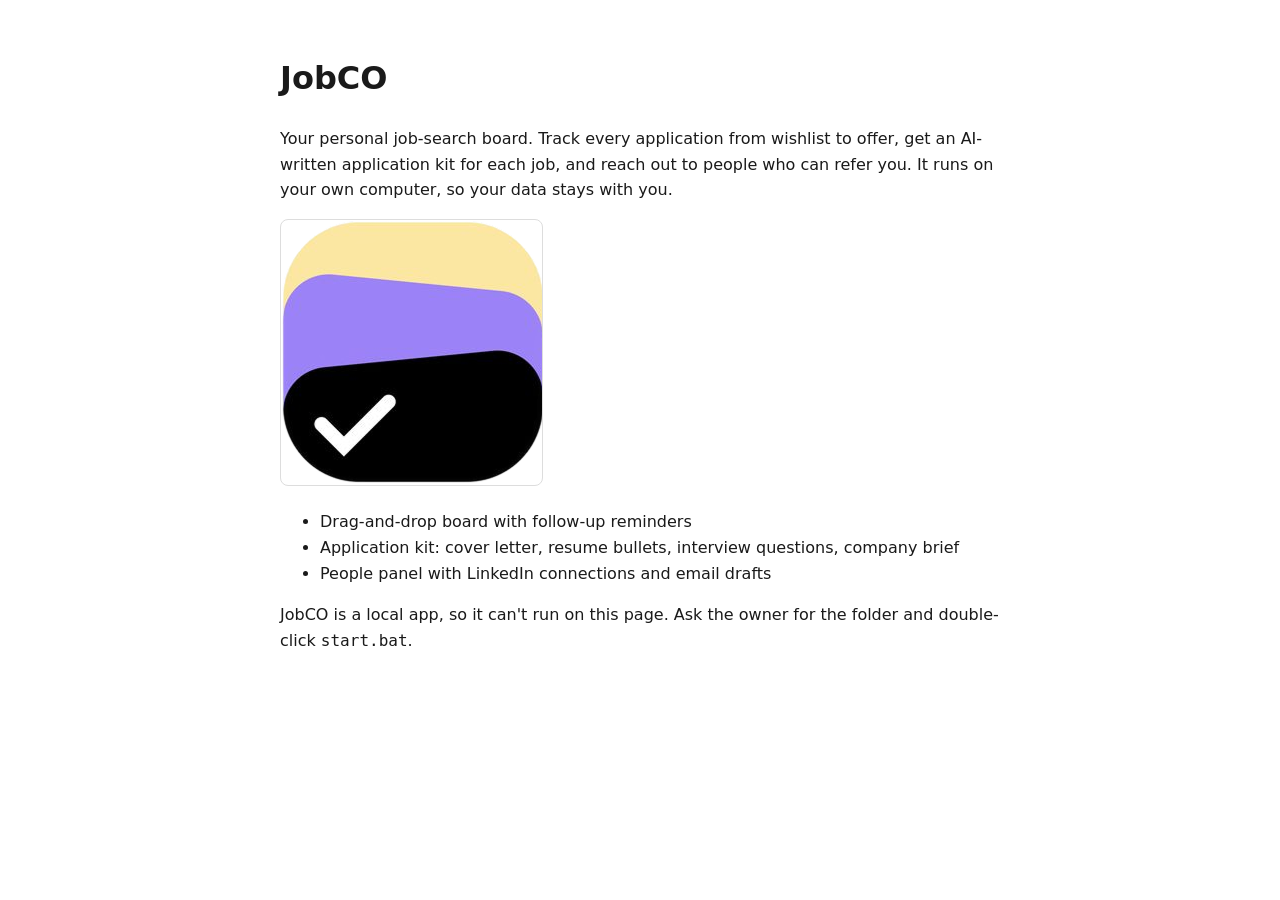
==== index.html @ 6527ba8c "JobCO landing page Co-Authored-By: Claude Sonnet 5.5 <noreply@anthropic.com>" ====
<!doctype html>
<html lang="en">
<head>
<meta charset="utf-8">
<meta name="viewport" content="width=device-width,initial-scale=1">
<title>JobCO</title>
<style>
body{font:16px/1.6 system-ui,sans-serif;max-width:720px;margin:0 auto;padding:32px 16px;color:#1a1a1a;background:#fff}
img{max-width:100%;border-radius:8px;border:1px solid #ddd}
@media (prefers-color-scheme:dark){body{color:#eee;background:#111}img{border-color:#333}}
</style>
</head>
<body>
<h1>JobCO</h1>
<p>Your personal job-search board. Track every application from wishlist to offer, get an AI-written application kit for each job, and reach out to people who can refer you. It runs on your own computer, so your data stays with you.</p>
<img src="JobCO.png" alt="JobCO screenshot">
<ul>
<li>Drag-and-drop board with follow-up reminders</li>
<li>Application kit: cover letter, resume bullets, interview questions, company brief</li>
<li>People panel with LinkedIn connections and email drafts</li>
</ul>
<p>JobCO is a local app, so it can't run on this page. Ask the owner for the folder and double-click <code>start.bat</code>.</p>
</body>
</html>
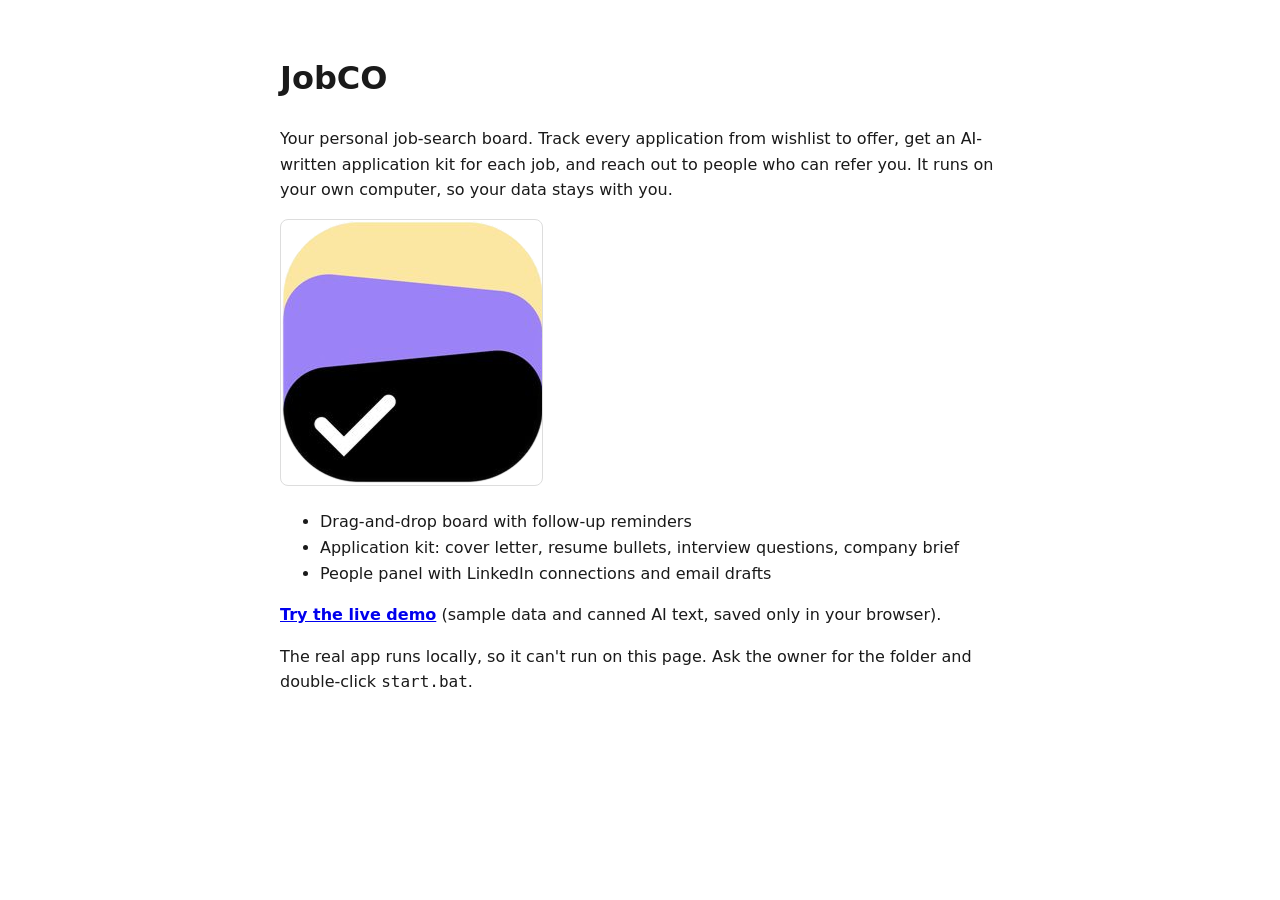
==== commit 4fe0d43a: "Add demo mode build Co-Authored-By: Claude Sonnet 5.5 <noreply@anthropic.com>" ====
--- a/index.html
+++ b/index.html
@@ -19,6 +19,7 @@
 <li>Application kit: cover letter, resume bullets, interview questions, company brief</li>
 <li>People panel with LinkedIn connections and email drafts</li>
 </ul>
-<p>JobCO is a local app, so it can't run on this page. Ask the owner for the folder and double-click <code>start.bat</code>.</p>
+<p><a href="demo/"><strong>Try the live demo</strong></a> (sample data and canned AI text, saved only in your browser).</p>
+<p>The real app runs locally, so it can't run on this page. Ask the owner for the folder and double-click <code>start.bat</code>.</p>
 </body>
 </html>
